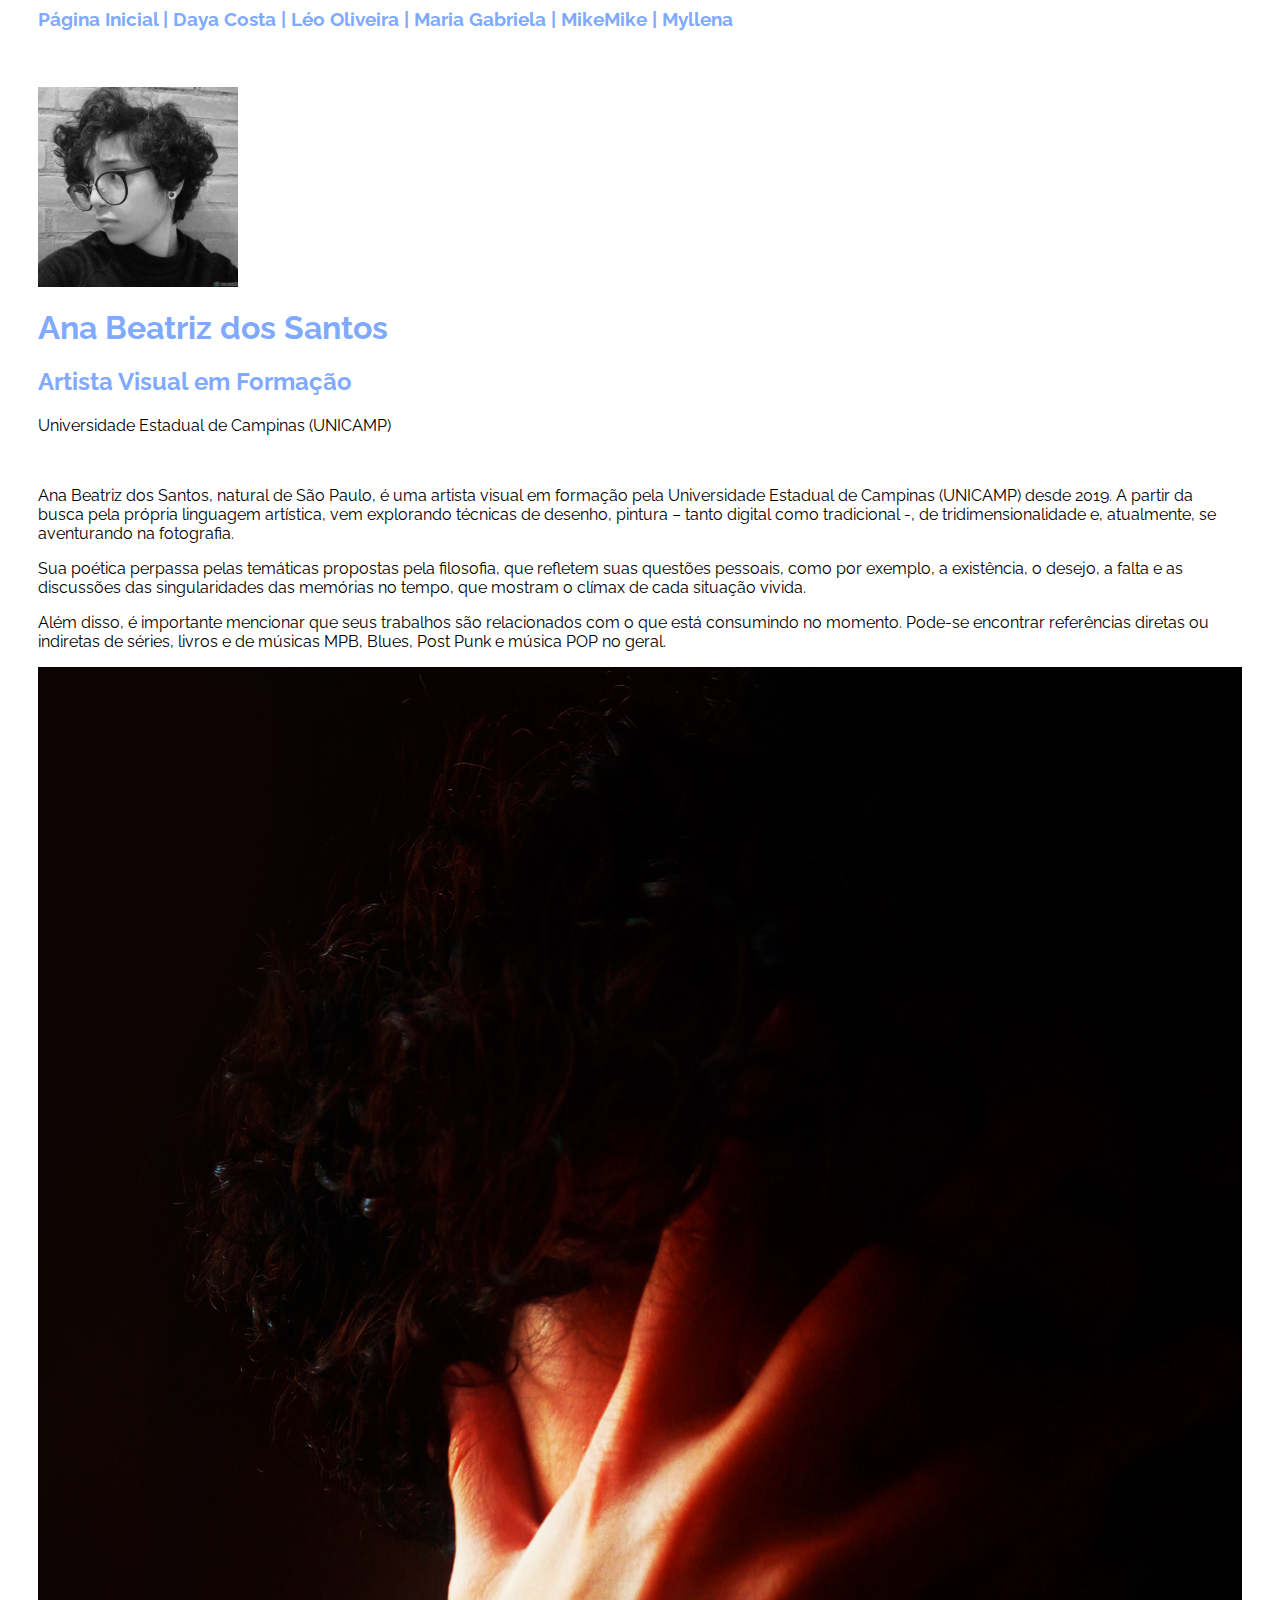
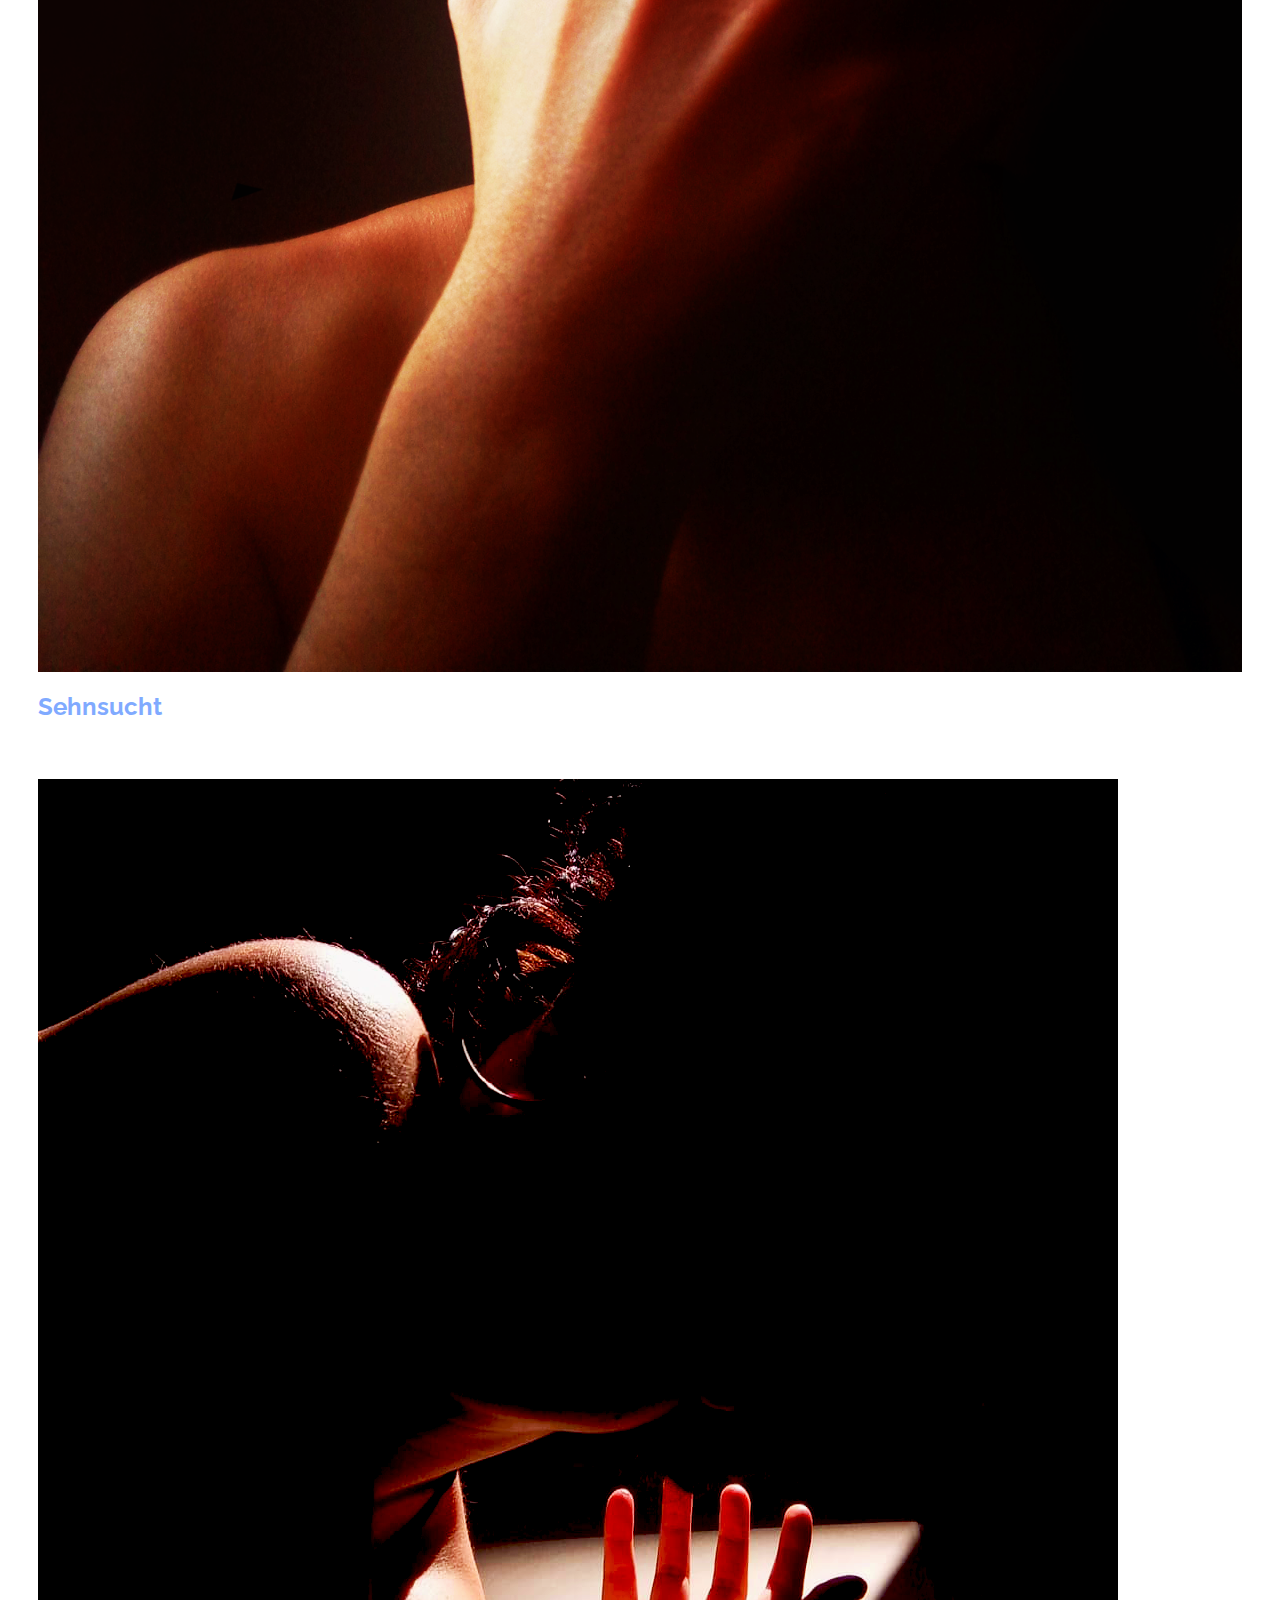
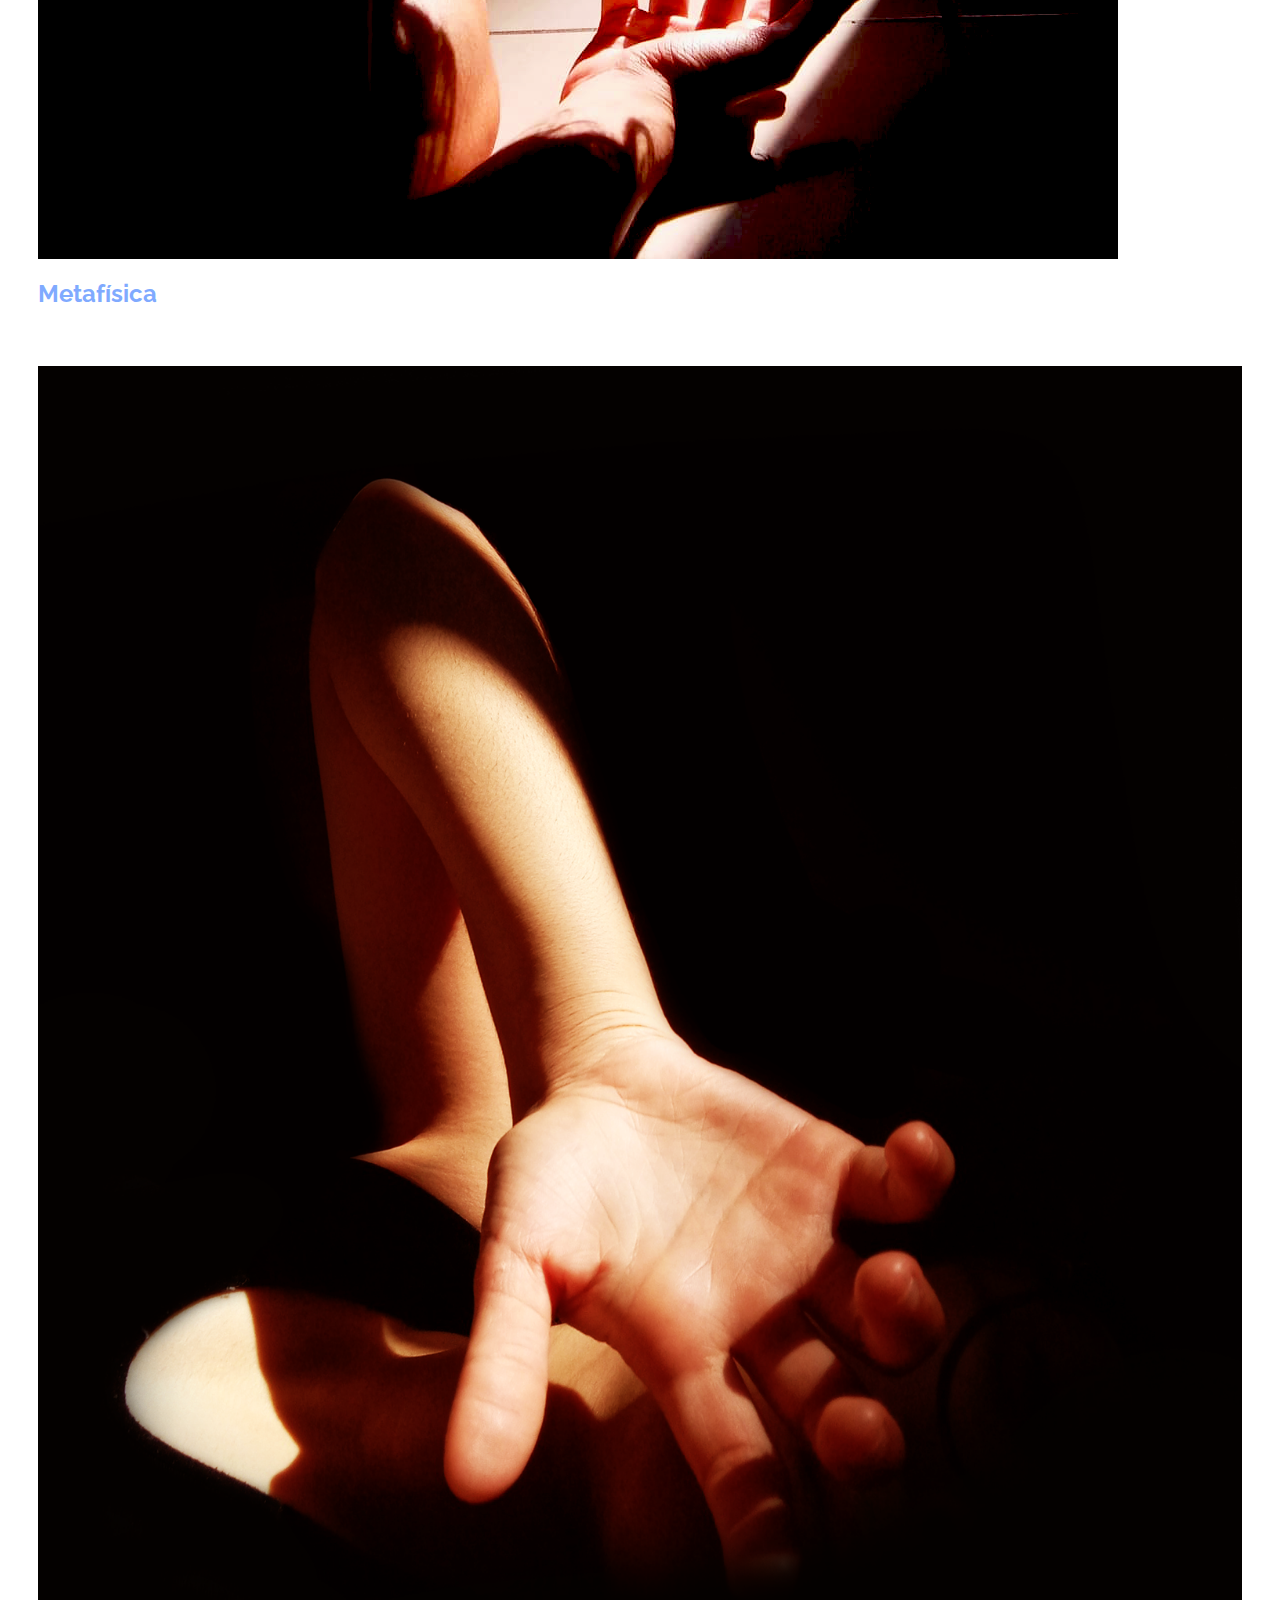
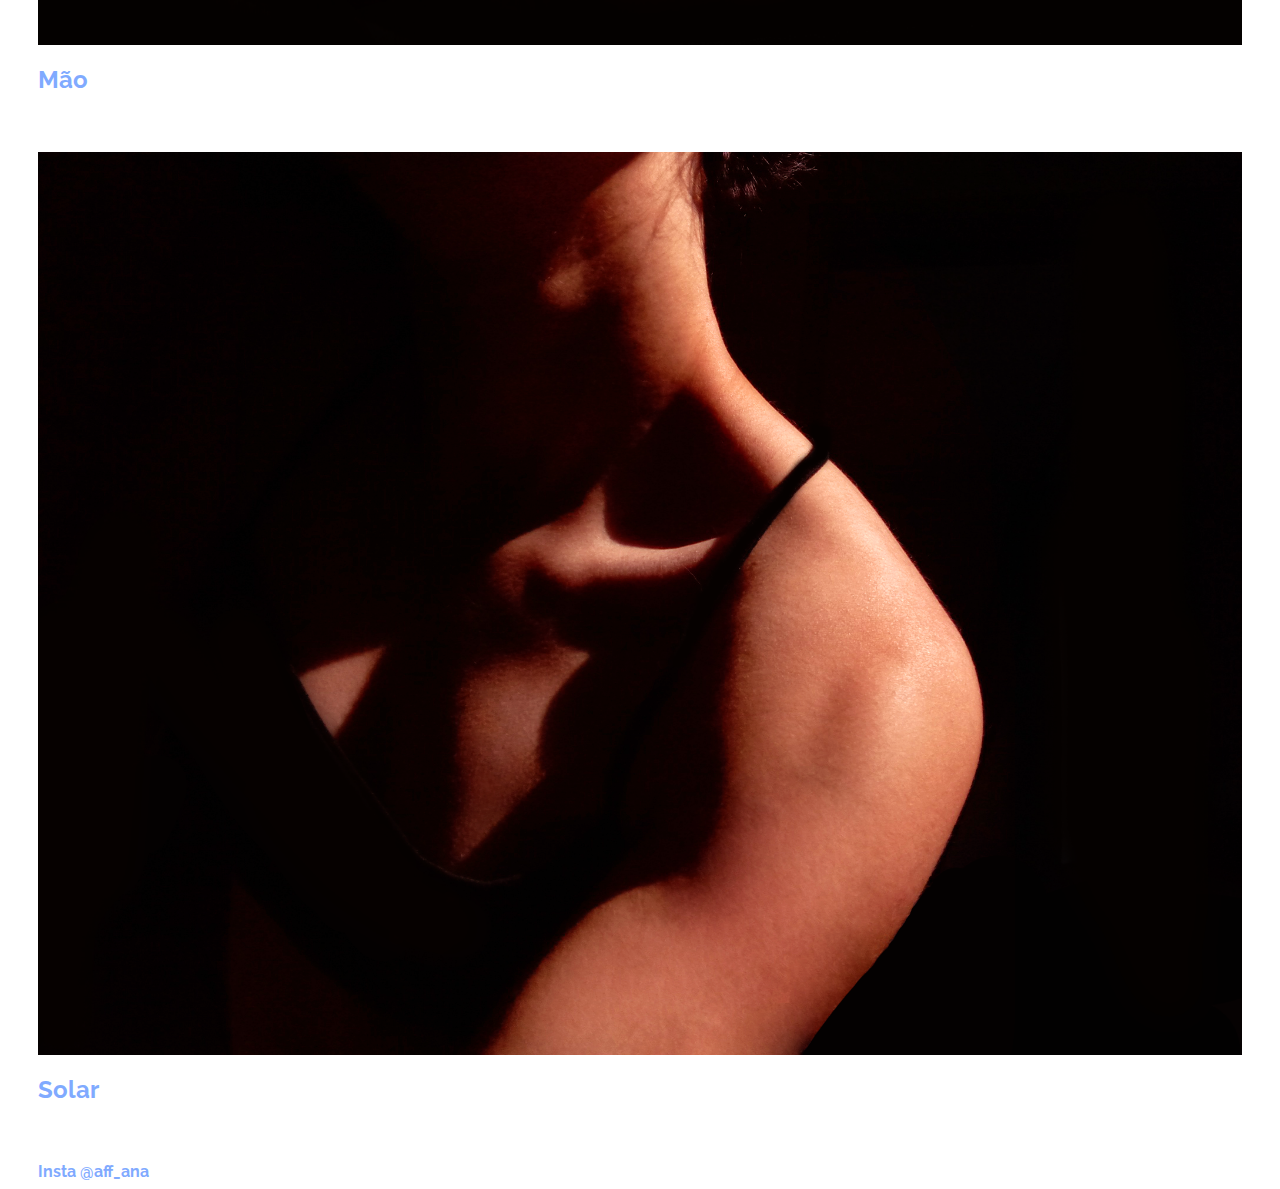
==== anabeatriz.html @ f1e94796 "Add files via upload" ====
<html lang="en" dir="ltr">
  <head>
    <meta charset="utf-8">
    <link rel="stylesheet" href="style.css">
    <title>Ana Beatriz dos Santos</title>

    <nav>
      <h3><a href="index.html"> Página Inicial  | </a>
      <a href="dayacosta.html"> Daya Costa | </a>
      <a href="leo.html"> Léo Oliveira | </a>
      <a href="gabi.html"> Maria Gabriela  | </a>      
      <a href="mikes.html"> MikeMike  | </a>
      <a href="myllena.html"> Myllena </a></h3>
      </nav>
      </head>

  <body>
    <br><br>
    <header>
      <img src="artista03.jpg" alt="Fotografia" class="ana">
      <h1>Ana Beatriz dos Santos <br></h1>
      <h2>Artista Visual em Formação </h2>
      <p>Universidade Estadual de Campinas (UNICAMP)</p>
    </header>
    <br>

<p>Ana Beatriz dos Santos, natural de São Paulo, é uma artista visual em formação pela Universidade Estadual de Campinas (UNICAMP) desde 2019. A partir da busca pela própria linguagem artística, vem explorando técnicas de desenho, pintura – tanto digital como tradicional -, de tridimensionalidade e, atualmente, se aventurando na fotografia.</p>
<p>Sua poética perpassa pelas temáticas propostas pela filosofia, que refletem suas questões pessoais, como por exemplo, a existência, o desejo, a falta e as discussões das singularidades das memórias no tempo, que mostram o clímax de cada situação vivida.</p>
<p>Além disso, é importante mencionar que seus trabalhos são relacionados com o que está consumindo no momento. Pode-se encontrar referências diretas ou indiretas de séries, livros e de músicas MPB, Blues, Post Punk e música POP no geral.</p>

    <img src="imagem22.png" alt="Fotografia">
    <h2>Sehnsucht</h2>
    <br><br>

    <img src="imagem23.png" alt="Fotografia">
    <h2>Metafísica</h2>
    <br><br>

    <img src="imagem24.png" alt="Fotografia">
    <h2>Mão</h2>
    <br><br>

    <img src="imagem25.png" alt="Fotografia">
    <h2>Solar</h2>
    </main>
    <br><br>

  <footer>
  <a href="https://instagram.com/aff_ana?igshid=1aik371bv2wvf" target="_blank"> Insta @aff_ana </a>
  </footer>
</body>
</html>
---- style.css ----
@import url('https://fonts.googleapis.com/css2?family=Raleway:wght@200;300&display=swap');
html * {
  box-sizing: border-box;
  }

body {
  font-family: 'Raleway', sans-serif;
  padding: 0 30px;
}
.superior{
  display: grid;
  grid-template-columns: 1fr 1fr;
  grid-gap: 10px;
}
.duascaixas{
  display: grid;
  grid-template-columns: 1fr 1fr;
  grid-gap: 10px;
  padding: 30px;
}
.ana{
  max-width: 200px;
}
.daya{
  max-width: 357px;
}
.myllena{
  max-width: 188px;
}
.mike{
  max-width: 258px;
}
.gabi{
  max-width: 202px;
}
.img {
  max-width: 200px;
}
.leo{
  max-width: 303px;
}

img {
  max-width: 100%;
}
.gap {
  max-width: 70%;
}
h1 {
  color: #80aaff;
}
h2 {
  color: #80aaff;
}
h3 {
  color:#ff4dff;
}
#caixa {
  display: grid;
  grid-template-columns: 1fr 1fr 1fr;
  grid-gap: 0;
}
.cartao {
  padding: 22px;
  align-self: flex-start;
}
a {
  color: #80aaff;
  display: inline-block;
  font-weight: 700;
  text-decoration: none;
}
a:hover {
  color:#ff4dff;
  transition: width 4s;
}
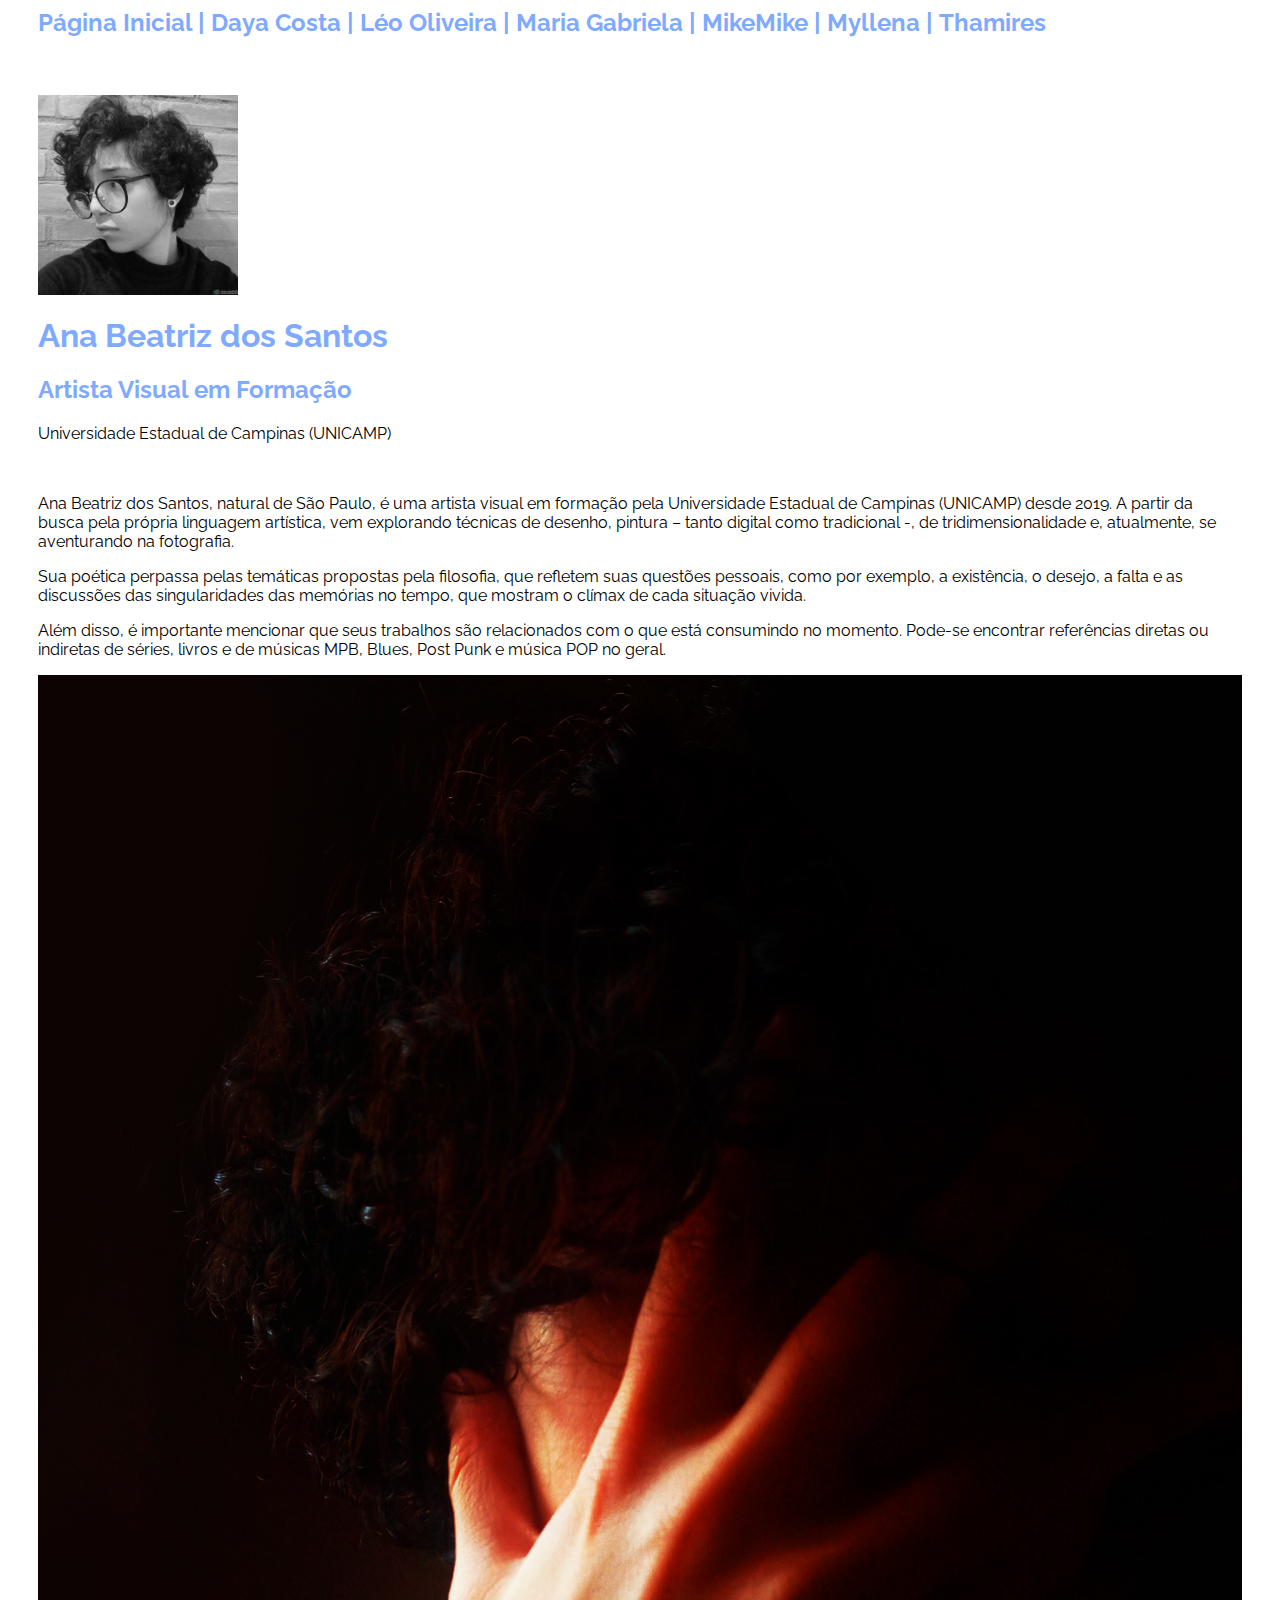
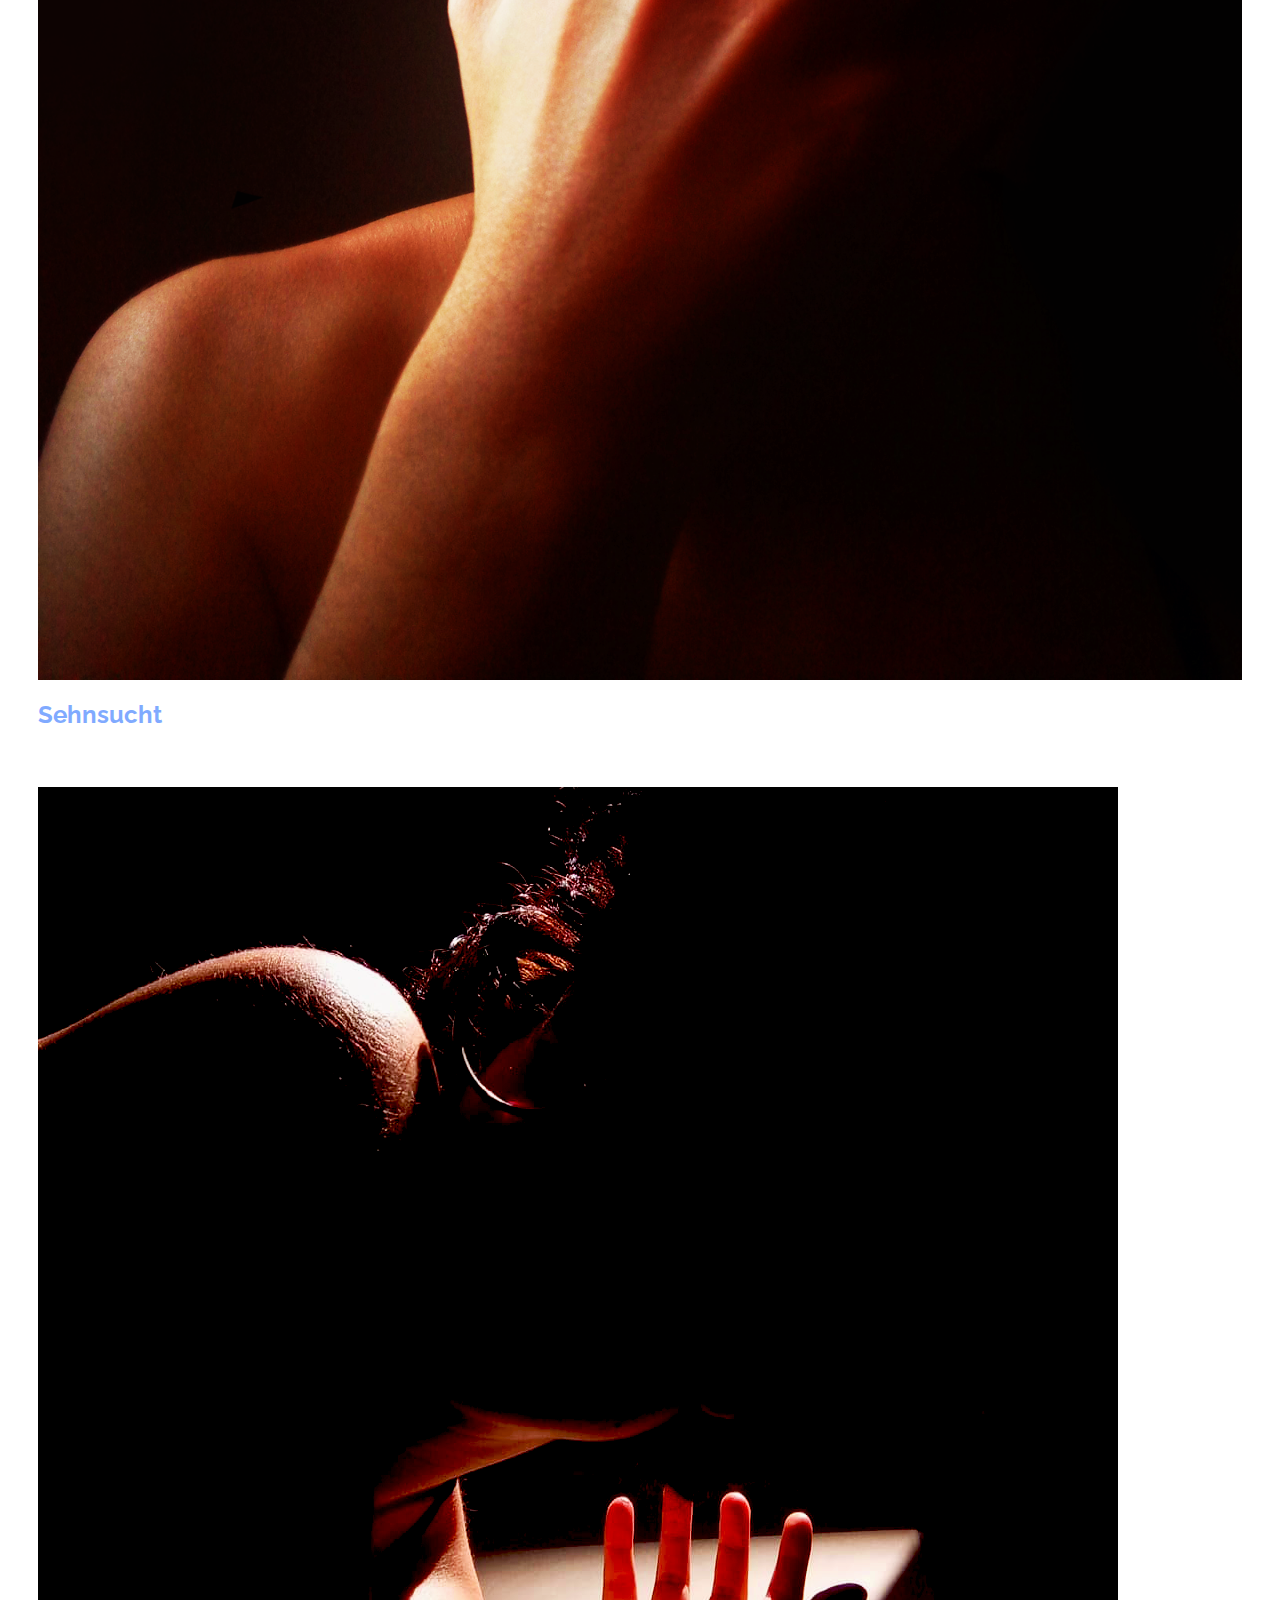
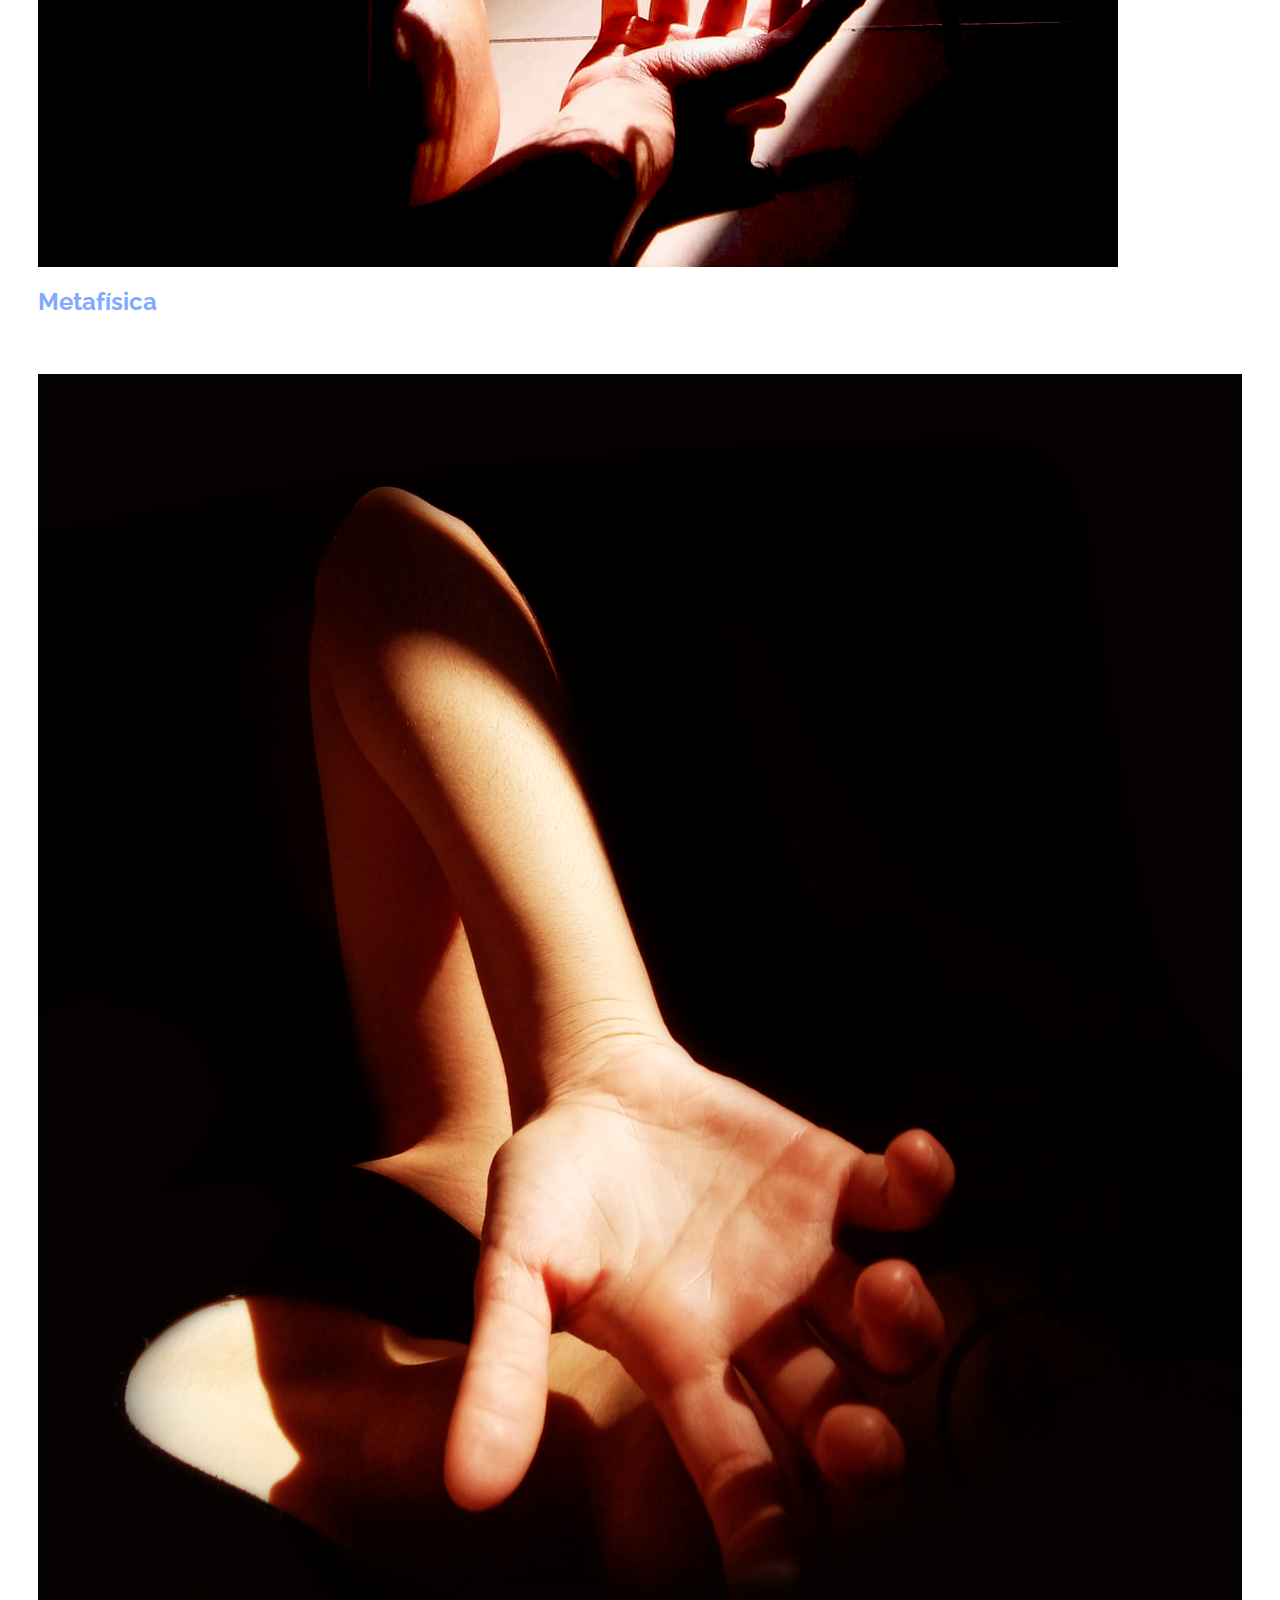
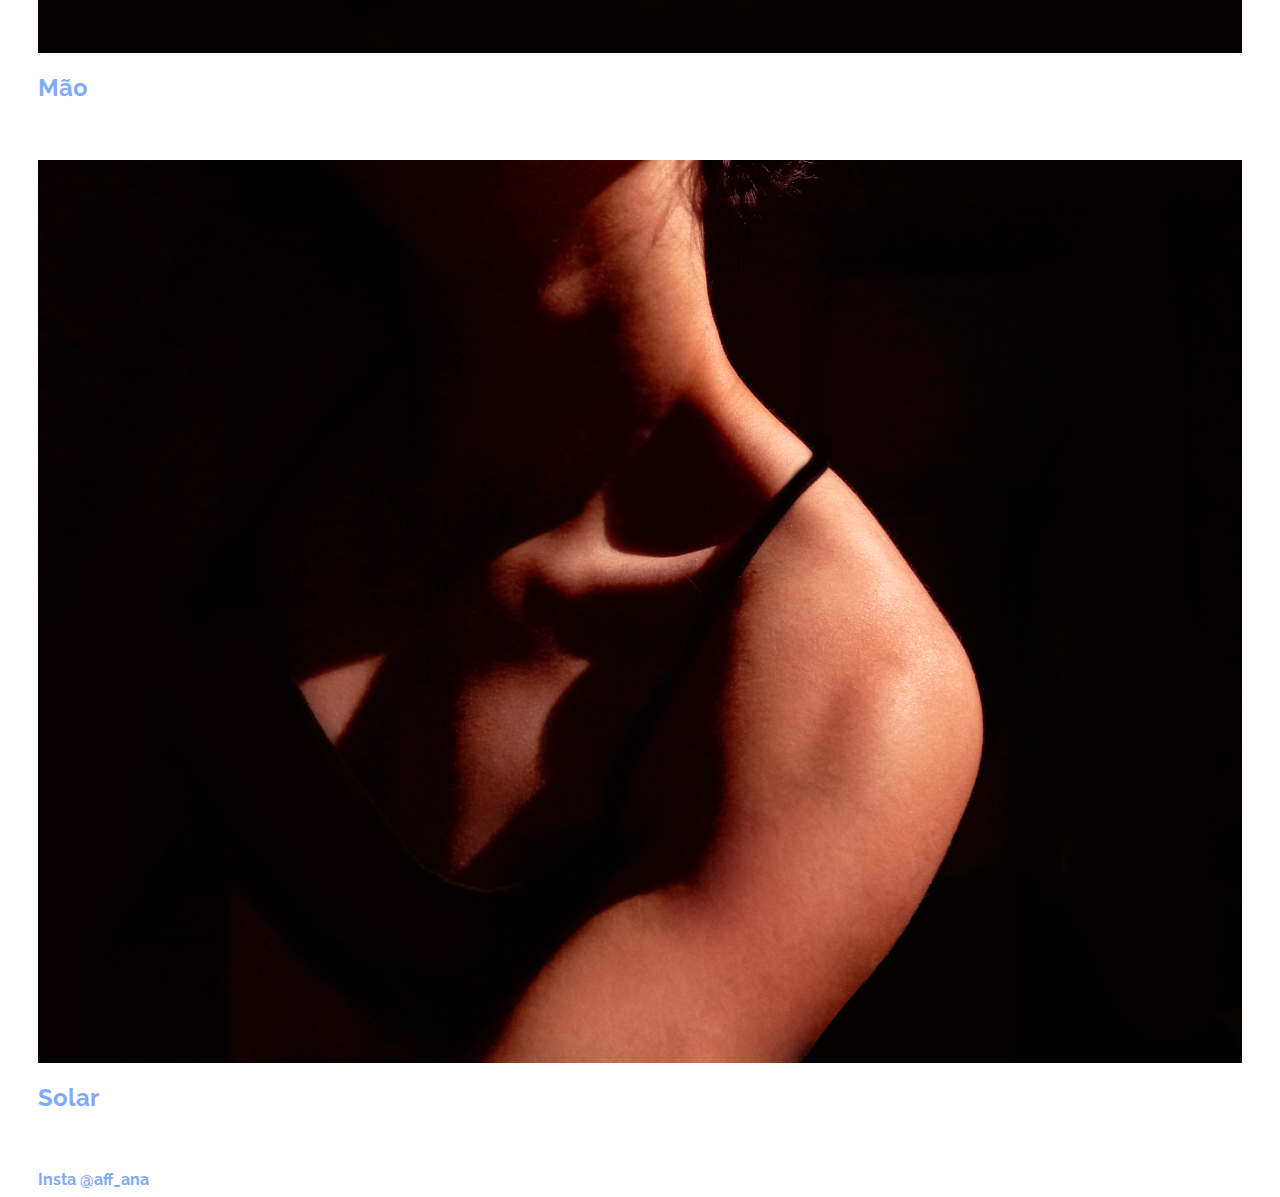
==== commit 6c57fcaa: "Add files via upload" ====
--- a/anabeatriz.html
+++ b/anabeatriz.html
@@ -5,12 +5,15 @@
     <title>Ana Beatriz dos Santos</title>
 
     <nav>
-      <h3><a href="index.html"> Página Inicial  | </a>
+    <h2> 
+      <a href="index.html"> Página Inicial  | </a>
       <a href="dayacosta.html"> Daya Costa | </a>
       <a href="leo.html"> Léo Oliveira | </a>
-      <a href="gabi.html"> Maria Gabriela  | </a>      
+      <a href="gabi.html"> Maria Gabriela  | </a>
       <a href="mikes.html"> MikeMike  | </a>
-      <a href="myllena.html"> Myllena </a></h3>
+      <a href="myllena.html"> Myllena  | </a>
+      <a href="thami.html"> Thamires</a>
+    </h2>
       </nav>
       </head>
 
@@ -24,6 +27,7 @@
     </header>
     <br>
 
+    <main>
 <p>Ana Beatriz dos Santos, natural de São Paulo, é uma artista visual em formação pela Universidade Estadual de Campinas (UNICAMP) desde 2019. A partir da busca pela própria linguagem artística, vem explorando técnicas de desenho, pintura – tanto digital como tradicional -, de tridimensionalidade e, atualmente, se aventurando na fotografia.</p>
 <p>Sua poética perpassa pelas temáticas propostas pela filosofia, que refletem suas questões pessoais, como por exemplo, a existência, o desejo, a falta e as discussões das singularidades das memórias no tempo, que mostram o clímax de cada situação vivida.</p>
 <p>Além disso, é importante mencionar que seus trabalhos são relacionados com o que está consumindo no momento. Pode-se encontrar referências diretas ou indiretas de séries, livros e de músicas MPB, Blues, Post Punk e música POP no geral.</p>
--- a/style.css
+++ b/style.css
@@ -6,17 +6,6 @@
 body {
   font-family: 'Raleway', sans-serif;
   padding: 0 30px;
-}
-.superior{
-  display: grid;
-  grid-template-columns: 1fr 1fr;
-  grid-gap: 10px;
-}
-.duascaixas{
-  display: grid;
-  grid-template-columns: 1fr 1fr;
-  grid-gap: 10px;
-  padding: 30px;
 }
 .ana{
   max-width: 200px;
@@ -39,7 +28,23 @@
 .leo{
   max-width: 303px;
 }
-
+.thami{
+  max-width: 256px;
+}
+.trescaixas{
+  display: grid;
+  grid-template-columns: 1fr 1fr 1fr;
+  grid-gap: 20px;
+  padding: 22px;
+  align-self: flex-start;
+}
+.duascaixas{
+  display: grid;
+  grid-template-columns: 1fr 1fr;
+  grid-gap: 20px;
+  padding: 30px;
+  align-self: flex-start;
+}
 img {
   max-width: 100%;
 }
@@ -55,15 +60,6 @@
 h3 {
   color:#ff4dff;
 }
-#caixa {
-  display: grid;
-  grid-template-columns: 1fr 1fr 1fr;
-  grid-gap: 0;
-}
-.cartao {
-  padding: 22px;
-  align-self: flex-start;
-}
 a {
   color: #80aaff;
   display: inline-block;
